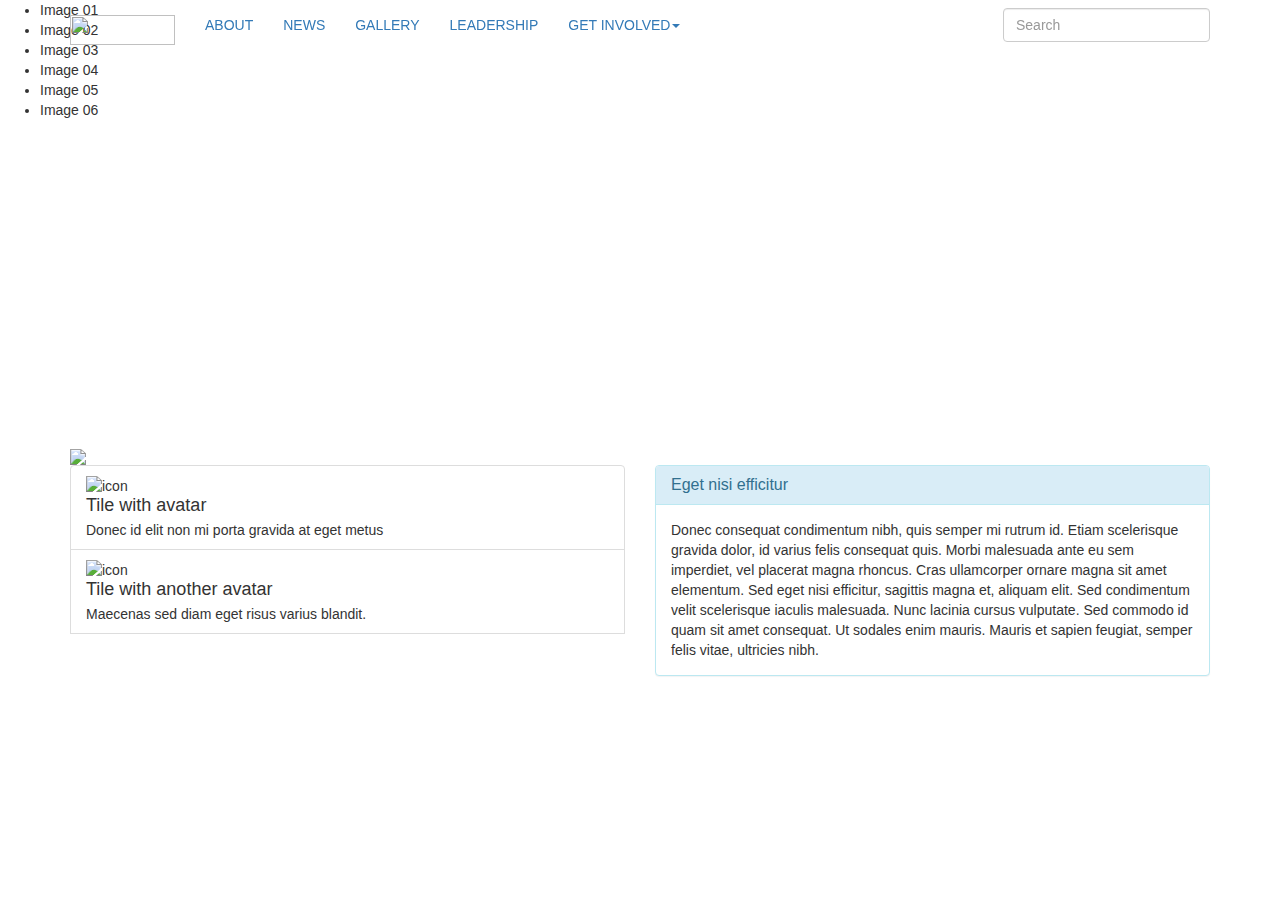
==== index.html @ 54810e1a "update" ====
<html ng-app="singlePage">
        
    <head>
        <title>Website Demonstration</title>
        <base href="/demo/">
        <link href="//maxcdn.bootstrapcdn.com/bootstrap/3.3.2/css/bootstrap.min.css" rel="stylesheet">
        <link href="css/material.min.css" rel="stylesheet">
        <link href="css/ripples.min.css" rel="stylesheet">
        <link href="css/custom.css" rel="stylesheet">
        <link rel="shortcut icon" type="ico" href="favicon.ico"/>
        
        <script
type="text/javascript"
src="https://www.google.com/jsapi?autoload=%7B%22modules%22%3A%5B%7B%22name%22%3A%22feeds%22%2C%22version%22%3A%221.0%22%2C%22nocss%22%3Atrue%7D%5D%7D">
        </script>

    </head>

    <body ng-controller="mainController" id="page">
        <ul class="cb-slideshow">
            <li><span>Image 01</span></li>
            <li><span>Image 02</span></li>
            <li><span>Image 03</span></li>
            <li><span>Image 04</span></li>
            <li><span>Image 05</span></li>
            <li><span>Image 06</span></li>
        </ul>
        
        <nav class="navbar brand-orange navbar-fixed-top" role="navigation">
            <div class="container">   
              <div class="navbar-header">
                <button type="button" class="navbar-toggle" data-toggle="collapse" data-target=".navbar-warning-collapse">
                  <span class="icon-bar"></span>
                  <span class="icon-bar"></span>
                  <span class="icon-bar"></span>
                </button>
                <a class="navbar-brand" href="/demo"><img src="../demo/assets/full_logo_sp.png" style="height:30px;width:105px;" /></a>
              </div>
              <div class="navbar-collapse collapse navbar-warning-collapse">
                <ul class="nav navbar-nav">
                  <li><a href="/demo/#/about">ABOUT</a></li>
                  <li><a href="/demo/#/news">NEWS</a></li>
                  <li><a href="/demo/#/gallery">GALLERY</a></li>
                  <li><a href="/demo/#/who-we-are">LEADERSHIP</a></li>
                  <li class="dropdown">
                    <a href="/demo/#/get-involved" data-target="#" class="dropdown-toggle" data-toggle="dropdown">GET INVOLVED<b class="caret"></b></a>
                    <ul class="dropdown-menu">
                      <li><a href="javascript:void(0);">Lorem ipsum</a></li>
                      <li><a href="javascript:void(0);">Sit amet</a></li>
                      <li><a href="javascript:void(0);">Ultrices Vitae</a></li>
                      <li class="divider"></li>
                        <li class="dropdown multi-level"><a tabindex="-1" href="javascript:void(0);">First Level</a>

                          <ul class="dropdown-menu submenu">
                            <li><a tabindex="-1" href="javascript:void(0);">Second level</a></li>
                          </ul>      
                        </li>
                    </ul>
                  </li>    
                </ul>
                <form class="navbar-form navbar-right">
                  <input type="text" class="form-control col-lg-8" placeholder="Search">
                </form>
              </div>
            </div>     
        </nav>
        <div class = "container">
            <img src="assets/full_logo_sp.png" style="float:left;max-width:50%;padding-top:28%;" />
        </div>

        <!-- Angular Call -->   
        <div class="content page-wrap">
            <div ng-view></div>
        </div>
        
        
        <!-- Dynamic Content Ends -->

        
        <!-- Scripts -->
        <script src="js/angular.min.js"></script>
        <script src="js/angular-route.min.js"></script>
        <script src="js/ui-bootstrap.min.js"></script>
        <script src="js/ui-bootstrap-tpls.min.js"></script>

        <script src="http://siddii.github.io/angular-feeds/app/angular-feeds/angular-feeds.js"></script>
        
        <script src="//code.jquery.com/jquery-1.10.2.min.js"></script>
        <script src="//maxcdn.bootstrapcdn.com/bootstrap/3.3.2/js/bootstrap.min.js"></script>

        
        <script src="js/ripples.min.js"></script>
        <script src="js/material.min.js"></script>
        <script src="js/main.js"></script>

        <script type="text/javascript">

        </script>

    </body>

    <footer>
       
        <div class = "container">
            <div class = "row">
                    <div class = "col-md-6 ">
                        <div class="list-group">
                            <div class="list-group-item">
                                <div class="row-picture">
                                    <img class="circle" src="http://lorempixel.com/56/56/people/1" alt="icon">
                                </div>
                                <div class="row-content">
                                    <h4 class="list-group-item-heading">Tile with avatar</h4>
                                    <p class="list-group-item-text">Donec id elit non mi porta gravida at eget metus</p>
                                </div>
                            </div>
                            <div class="list-group-separator"></div>
                            <div class="list-group-item">
                                <div class="row-picture">
                                    <img class="circle" src="http://lorempixel.com/56/56/people/6" alt="icon">
                                </div>
                                <div class="row-content">
                                    <h4 class="list-group-item-heading">Tile with another avatar</h4>
                                    <p class="list-group-item-text">Maecenas sed diam eget risus varius blandit.</p>
                                </div>
                            </div>
                            <div class="list-group-separator"></div>
                        </div>
                    </div>
                    <div class = "col-md-6">
                        <div class="panel panel-info ">
                            <div class="panel-heading brand-red">
                                <h3 class="panel-title">Eget nisi efficitur</h3>
                            </div>
                            <div class="panel-body">
                                Donec consequat condimentum nibh, quis semper mi rutrum id. Etiam scelerisque gravida dolor, id varius felis consequat quis. Morbi malesuada ante eu sem imperdiet, vel placerat magna rhoncus. Cras ullamcorper ornare magna sit amet elementum. Sed eget nisi efficitur, sagittis magna et, aliquam elit. Sed condimentum velit scelerisque iaculis malesuada. Nunc lacinia cursus vulputate. Sed commodo id quam sit amet consequat. Ut sodales enim mauris. Mauris et sapien feugiat, semper felis vitae, ultricies nibh.
                            </div>
                        </div>  
                    </div>                
                </div>
            </div>
        </div>
        <!-- Some stuff -->
    
    </footer>
    
</html>
---- css/custom.css ----
html{
    height: 100%;
    width: 100%;
}

body    {
    font-size:  13px !important;
    margin: 0;
    padding: 0;
    height: 100%;
    width: 100%;
}

.header{
    height: 45%;
    width: 100%;
    margin: 0;
    padding: 0;
    color: white;
    text-align: center;
    font-size: 50px;
}

footer{
    background-color:#FCFCFC;
    padding:  100px 0px 100px 0px;
}
hr{
  border-top: 1px solid #e7e7e7;
}
section{
    margin-top:0%;
    margin-bottom:19%;   
}
.dropdown-menu .divider{
      background-color: rgba(19, 17, 17, 0.12);
}
/*BRAND OVERRIDES*/
body, h1, h2, h3, h4, h5, h6, .h1, .h2, .h3, .h4    {
    font-family: Helvetica, Arial, sans-serif;

}
.h1     {
    font-size: 42px !important;
}

.brand-purple  {
    background-color: #b184c7 !important;  
}
.brand-teal  {
    background-color: #84C79A !important;  
}
.brand-red  {
    background-color: #E95353 !important;  
}
.brand-orange  {
    background-color: #E99E53 !important;  
}

.btn-primary{
    background-color: #84C79A!important;  
}

a  {
    color:#b184c7;
    text-decoration:none;
    -webkit-transition: color .22s; /* Safari */
    transition: color .2s;
}

a:hover{
    color:rgba(177, 132, 199, 0.61);
    text-decoration:none;
}

/*End Brand Overrides*/


/*modal bug fix*/
body.modal-open-noscroll
{
    padding-right: 0!important;
}
.modal-open-noscroll .navbar-fixed-top, .modal-open .navbar-fixed-bottom
{
    padding-right: 0!important;
}
.modal-open{
    padding-right: 0!important;   
}

.content{
    width: 100%;
    background: #ffffff;
    margin: 0;
    padding-top: 3%;
    padding-bottom: 5%;
}

/*custom overrides*/
.btn-ovr{
    padding:42px !important;
    font-size:65px!important;
    width:150px!important;
    height:150px!important;
}


.navbar{
    
    box-shadow: 0px 5px 5px rgba(0, 0, 0, 0.18);
}
/*.nav>li>a {
  position: relative;
  display: block;
  padding: 9px 10px;
}*/

.multi-level{   
}

/*drop down menu*/
.submenu{
    display: block;
    position: relative !important;
    z-index: 1001;
}



/*slide show*/
.cb-slideshow,
.cb-slideshow:before { 
    position: fixed;
    width: 100%;
    height: 100%;
    top: 0px;
    left: 0px;
    z-index: -1;
    opacity: 0.7;
}
.cb-slideshow:before { 
    content: '';
    background: transparent url(../images/pattern.png) repeat top left; 
}
.cb-slideshow li span { 
    width: 100%;
    height: 100%;
    position: absolute;
    top: 0px;
    left: 0px;
    color: transparent;
    background-size: cover;
    background-position: 50% 50%;
    background-repeat: none;
    opacity: 0;
    z-index: 0;
	-webkit-backface-visibility: hidden;
    -webkit-animation: imageAnimation 36s linear infinite 0s;
    -moz-animation: imageAnimation 36s linear infinite 0s;
    -o-animation: imageAnimation 36s linear infinite 0s;
    -ms-animation: imageAnimation 36s linear infinite 0s;
    animation: imageAnimation 36s linear infinite 0s; 
}
.cb-slideshow li div { 
    z-index: 1000;
    position: absolute;
    bottom: 30px;
    left: 0px;
    width: 100%;
    text-align: center;
    opacity: 0;
    color: #fff;
    -webkit-animation: titleAnimation 36s linear infinite 0s;
    -moz-animation: titleAnimation 36s linear infinite 0s;
    -o-animation: titleAnimation 36s linear infinite 0s;
    -ms-animation: titleAnimation 36s linear infinite 0s;
    animation: titleAnimation 36s linear infinite 0s; 
}
.cb-slideshow li div h3 { 
    font-family: 'BebasNeueRegular', 'Arial Narrow', Arial, sans-serif;
    font-size: 240px;
    padding: 0;
    line-height: 200px; 
}
.cb-slideshow li:nth-child(1) span { 
    background-image: url(../images/1.jpg) 
}
.cb-slideshow li:nth-child(2) span { 
    background-image: url(../images/2.jpg);
    -webkit-animation-delay: 6s;
    -moz-animation-delay: 6s;
    -o-animation-delay: 6s;
    -ms-animation-delay: 6s;
    animation-delay: 6s; 
}
.cb-slideshow li:nth-child(3) span { 
    background-image: url(../images/3.jpg);
    -webkit-animation-delay: 12s;
    -moz-animation-delay: 12s;
    -o-animation-delay: 12s;
    -ms-animation-delay: 12s;
    animation-delay: 12s; 
}
.cb-slideshow li:nth-child(4) span { 
    background-image: url(../images/4.jpg);
    -webkit-animation-delay: 18s;
    -moz-animation-delay: 18s;
    -o-animation-delay: 18s;
    -ms-animation-delay: 18s;
    animation-delay: 18s; 
}
.cb-slideshow li:nth-child(5) span { 
    background-image: url(../images/5.jpg);
    -webkit-animation-delay: 24s;
    -moz-animation-delay: 24s;
    -o-animation-delay: 24s;
    -ms-animation-delay: 24s;
    animation-delay: 24s; 
}
.cb-slideshow li:nth-child(6) span { 
    background-image: url(../images/6.jpg);
    -webkit-animation-delay: 30s;
    -moz-animation-delay: 30s;
    -o-animation-delay: 30s;
    -ms-animation-delay: 30s;
    animation-delay: 30s; 
}
.cb-slideshow li:nth-child(2) div { 
    -webkit-animation-delay: 6s;
    -moz-animation-delay: 6s;
    -o-animation-delay: 6s;
    -ms-animation-delay: 6s;
    animation-delay: 6s; 
}
.cb-slideshow li:nth-child(3) div { 
    -webkit-animation-delay: 12s;
    -moz-animation-delay: 12s;
    -o-animation-delay: 12s;
    -ms-animation-delay: 12s;
    animation-delay: 12s; 
}
.cb-slideshow li:nth-child(4) div { 
    -webkit-animation-delay: 18s;
    -moz-animation-delay: 18s;
    -o-animation-delay: 18s;
    -ms-animation-delay: 18s;
    animation-delay: 18s; 
}
.cb-slideshow li:nth-child(5) div { 
    -webkit-animation-delay: 24s;
    -moz-animation-delay: 24s;
    -o-animation-delay: 24s;
    -ms-animation-delay: 24s;
    animation-delay: 24s; 
}
.cb-slideshow li:nth-child(6) div { 
    -webkit-animation-delay: 30s;
    -moz-animation-delay: 30s;
    -o-animation-delay: 30s;
    -ms-animation-delay: 30s;
    animation-delay: 30s; 
}
/* Animation for the slideshow images */
@-webkit-keyframes imageAnimation { 
    0% { opacity: 0;
    -webkit-animation-timing-function: ease-in; }
    8% { opacity: 1;
         -webkit-animation-timing-function: ease-out; }
    17% { opacity: 1 }
    25% { opacity: 0 }
    100% { opacity: 0 }
}
@-moz-keyframes imageAnimation { 
    0% { opacity: 0;
    -moz-animation-timing-function: ease-in; }
    8% { opacity: 1;
         -moz-animation-timing-function: ease-out; }
    17% { opacity: 1 }
    25% { opacity: 0 }
    100% { opacity: 0 }
}
@-o-keyframes imageAnimation { 
    0% { opacity: 0;
    -o-animation-timing-function: ease-in; }
    8% { opacity: 1;
         -o-animation-timing-function: ease-out; }
    17% { opacity: 1 }
    25% { opacity: 0 }
    100% { opacity: 0 }
}
@-ms-keyframes imageAnimation { 
    0% { opacity: 0;
    -ms-animation-timing-function: ease-in; }
    8% { opacity: 1;
         -ms-animation-timing-function: ease-out; }
    17% { opacity: 1 }
    25% { opacity: 0 }
    100% { opacity: 0 }
}
@keyframes imageAnimation { 
    0% { opacity: 0;
    animation-timing-function: ease-in; }
    8% { opacity: 1;
         animation-timing-function: ease-out; }
    17% { opacity: 1 }
    25% { opacity: 0 }
    100% { opacity: 0 }
}
/* Animation for the title */
@-webkit-keyframes titleAnimation { 
    0% { opacity: 0 }
    8% { opacity: 1 }
    17% { opacity: 1 }
    19% { opacity: 0 }
    100% { opacity: 0 }
}
@-moz-keyframes titleAnimation { 
    0% { opacity: 0 }
    8% { opacity: 1 }
    17% { opacity: 1 }
    19% { opacity: 0 }
    100% { opacity: 0 }
}
@-o-keyframes titleAnimation { 
    0% { opacity: 0 }
    8% { opacity: 1 }
    17% { opacity: 1 }
    19% { opacity: 0 }
    100% { opacity: 0 }
}
@-ms-keyframes titleAnimation { 
    0% { opacity: 0 }
    8% { opacity: 1 }
    17% { opacity: 1 }
    19% { opacity: 0 }
    100% { opacity: 0 }
}
@keyframes titleAnimation { 
    0% { opacity: 0 }
    8% { opacity: 1 }
    17% { opacity: 1 }
    19% { opacity: 0 }
    100% { opacity: 0 }
}
/* Show at least something when animations not supported */
.no-cssanimations .cb-slideshow li span{
	opacity: 1;
}

@media screen and (max-width: 1140px) { 
    .cb-slideshow li div h3 { font-size: 140px }
}
@media screen and (max-width: 600px) { 
    .cb-slideshow li div h3 { font-size: 80px }
}
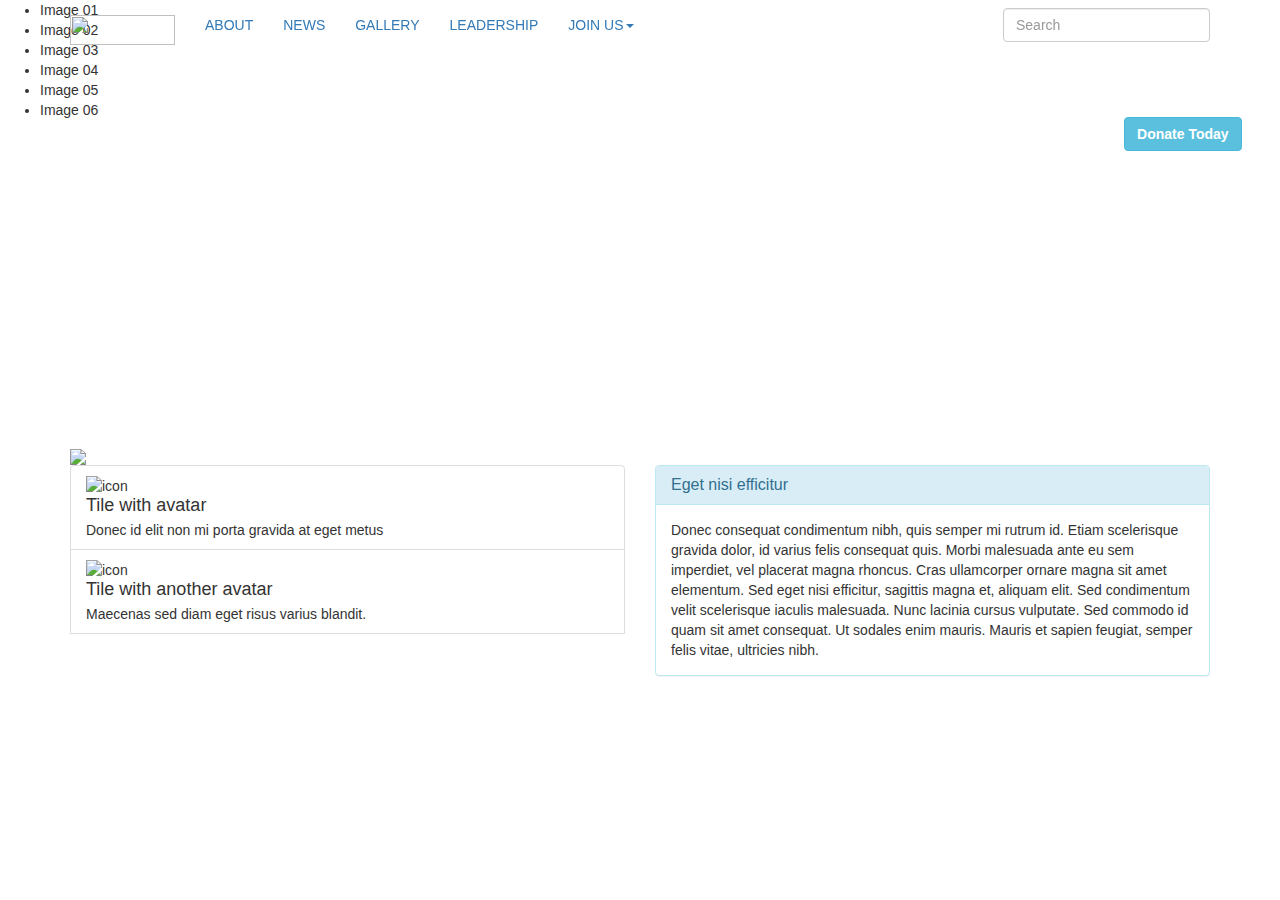
==== commit 37c33cae: "Testing CLI Git" ====
--- a/index.html
+++ b/index.html
@@ -1,7 +1,7 @@
 <html ng-app="singlePage">
         
     <head>
-        <title>Website Demonstration</title>
+        <title>Website Demonstration Check Test</title>
         <base href="/demo/">
         <link href="//maxcdn.bootstrapcdn.com/bootstrap/3.3.2/css/bootstrap.min.css" rel="stylesheet">
         <link href="css/material.min.css" rel="stylesheet">
@@ -43,7 +43,7 @@
                   <li><a href="/demo/#/gallery">GALLERY</a></li>
                   <li><a href="/demo/#/who-we-are">LEADERSHIP</a></li>
                   <li class="dropdown">
-                    <a href="/demo/#/get-involved" data-target="#" class="dropdown-toggle" data-toggle="dropdown">GET INVOLVED<b class="caret"></b></a>
+                    <a href="/demo/#/get-involved" data-target="#" class="dropdown-toggle" data-toggle="dropdown">JOIN US<b class="caret"></b></a>
                     <ul class="dropdown-menu">
                       <li><a href="javascript:void(0);">Lorem ipsum</a></li>
                       <li><a href="javascript:void(0);">Sit amet</a></li>
@@ -67,6 +67,8 @@
         <div class = "container">
             <img src="assets/full_logo_sp.png" style="float:left;max-width:50%;padding-top:28%;" />
         </div>
+        
+                    <button class="brand-teal btn btn-info btn-raised " style="position:absolute;right:3%;top:117px;"><strong>Donate Today</strong></button>   
 
         <!-- Angular Call -->   
         <div class="content page-wrap">
